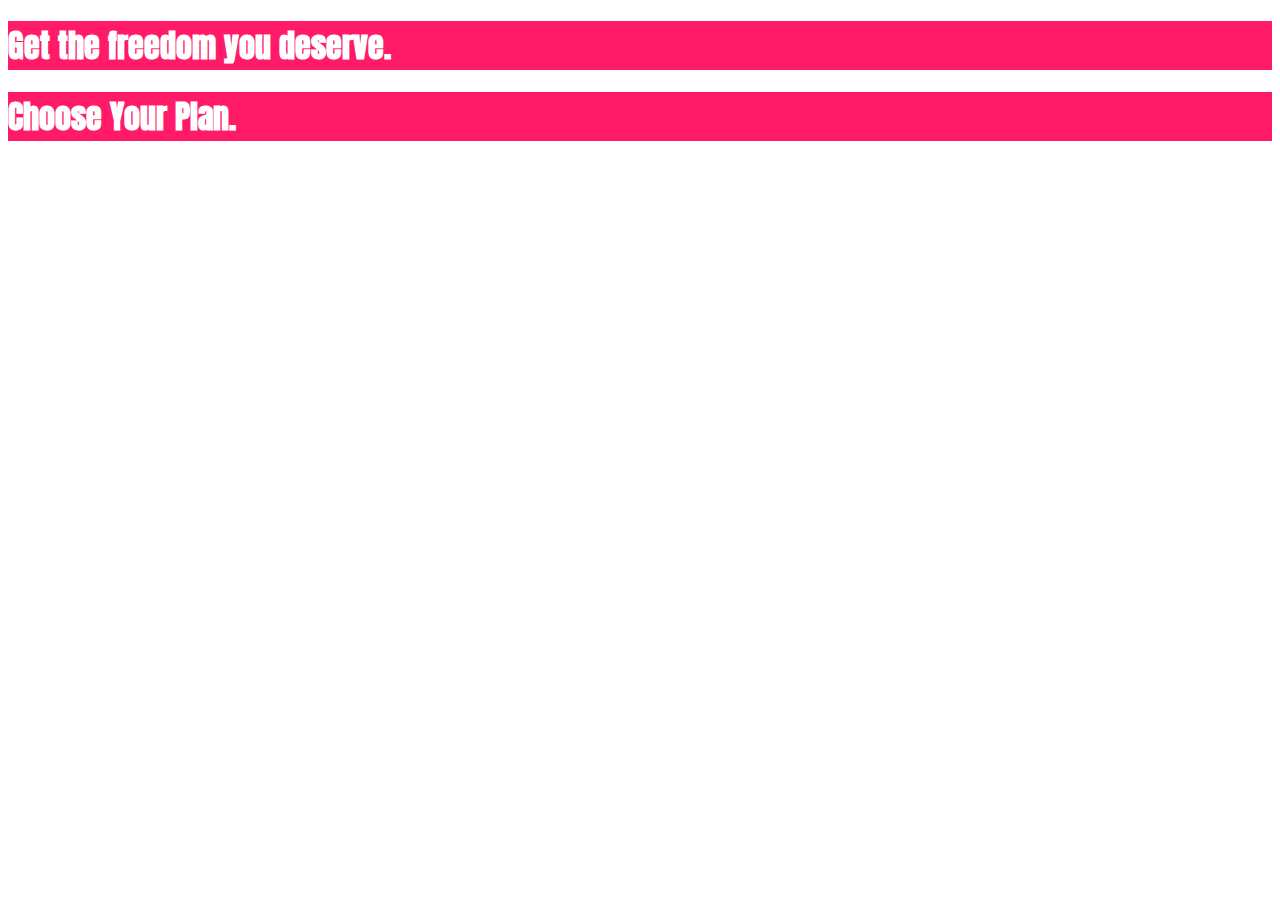
==== basics-01-understanding-the-course-project-starting-code/index.html @ 57c6444b "started learning CSS in detail" ====
<!DOCTYPE html>
<html lang="en">
  <head>
    <meta charset="UTF-8" />
    <meta http-equiv="X-UA-Compatible" content="ie=edge" />
    <title>uHost</title>
    <link rel="shortcut icon" href="favicon.png" />
    <link href="https://fonts.googleapis.com/css2?family=Anton&display=swap" rel="stylesheet">
    <link rel="stylesheet" href="main.css" />
  </head>

  <body>
    <main>
      <section>
        <h1>Get the freedom you deserve.</h1>
      </section>
      <section>
        <h1>Choose Your Plan.</h1>
      </section>
    </main>
  </body>
</html>
---- basics-01-understanding-the-course-project-starting-code/main.css ----
section {
  background: #ff1b68;
}

h1 {
  color: white;
  font-family: 'Anton', sans-serif;
}
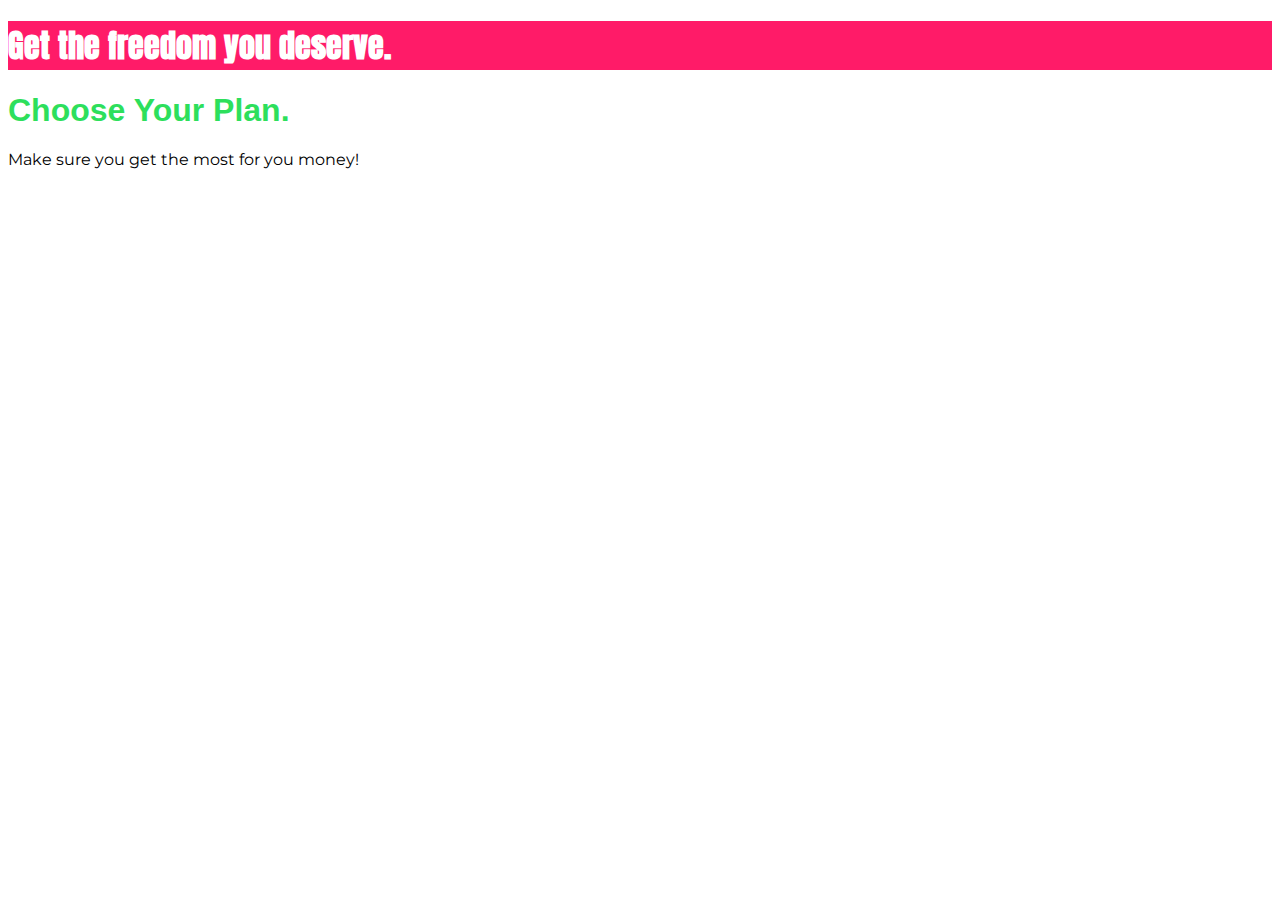
==== commit 97b40056: "reviewing CSS basics" ====
--- a/basics-01-understanding-the-course-project-starting-code/index.html
+++ b/basics-01-understanding-the-course-project-starting-code/index.html
@@ -5,17 +5,25 @@
     <meta http-equiv="X-UA-Compatible" content="ie=edge" />
     <title>uHost</title>
     <link rel="shortcut icon" href="favicon.png" />
-    <link href="https://fonts.googleapis.com/css2?family=Anton&display=swap" rel="stylesheet">
+    <link
+      href="https://fonts.googleapis.com/css2?family=Anton&display=swap"
+      rel="stylesheet"
+    />
+    <link
+      href="https://fonts.googleapis.com/css2?family=Montserrat:wght@400;700&display=swap"
+      rel="stylesheet"
+    />
     <link rel="stylesheet" href="main.css" />
   </head>
 
   <body>
     <main>
-      <section>
+      <section id="product-overview">
         <h1>Get the freedom you deserve.</h1>
       </section>
-      <section>
-        <h1>Choose Your Plan.</h1>
+      <section id="plans">
+        <h1 class="section-title">Choose Your Plan.</h1>
+        <p>Make sure you get the most for you money!</p>
       </section>
     </main>
   </body>
--- a/basics-01-understanding-the-course-project-starting-code/main.css
+++ b/basics-01-understanding-the-course-project-starting-code/main.css
@@ -1,8 +1,20 @@
-section {
+body {
+  font-family: 'Montserrat', sans-serif; 
+}
+
+#product-overview {
   background: #ff1b68;
 }
 
-h1 {
+.section-title {
+  color: #2ddf5c;
+}
+
+#product-overview h1 {
   color: white;
   font-family: 'Anton', sans-serif;
+}
+
+h1 {
+  font-family: sans-serif;
 }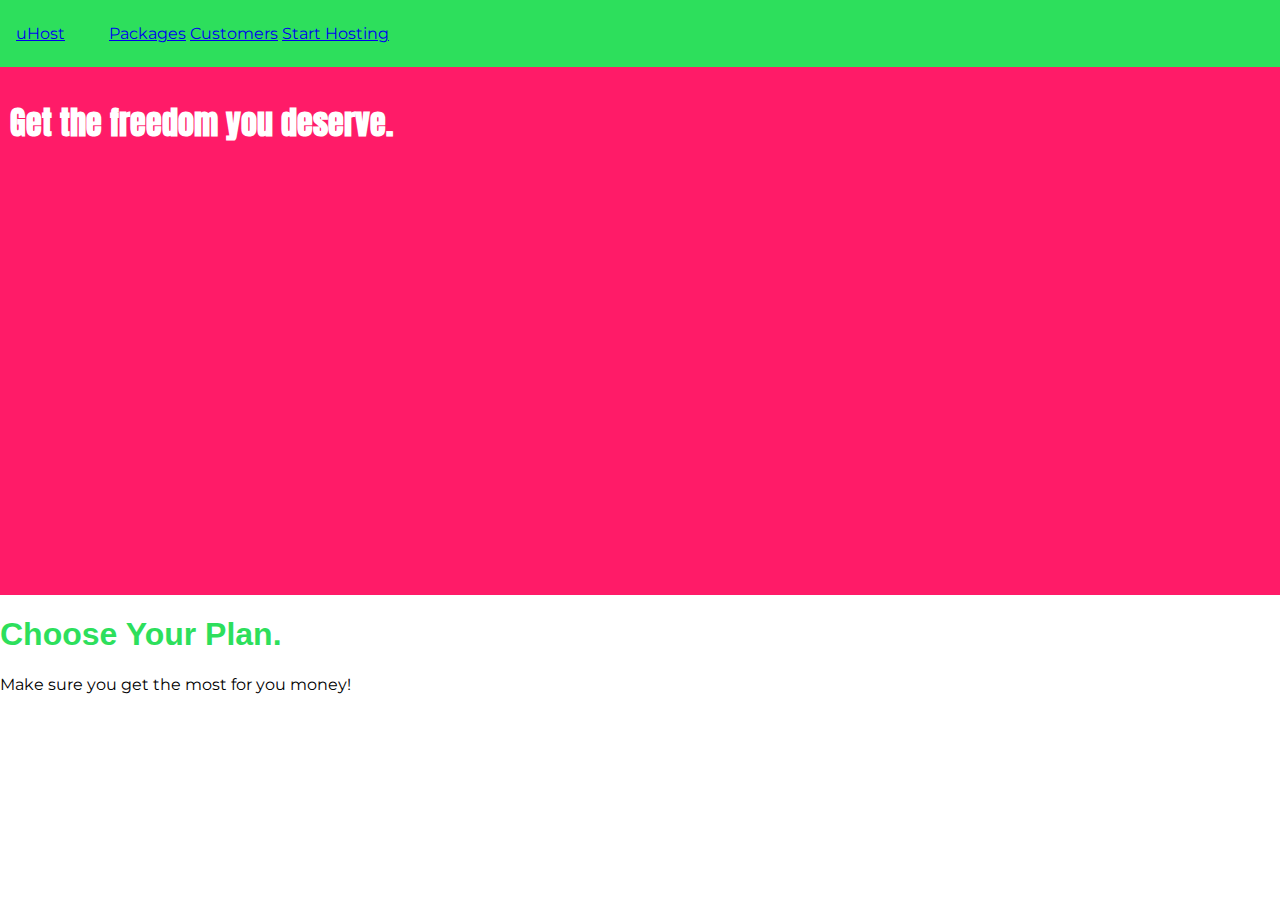
==== commit 7ca489b4: "reviewing CSS basics" ====
--- a/basics-01-understanding-the-course-project-starting-code/index.html
+++ b/basics-01-understanding-the-course-project-starting-code/index.html
@@ -17,6 +17,24 @@
   </head>
 
   <body>
+    <header class="main-header">
+      <div>
+        <a href="index.html"> uHost </a>
+      </div>
+      <nav class="main-nav">
+        <ul class="main-nav__items">
+          <li class="main-nav__item">
+            <a href="packages/index.html">Packages</a>
+          </li>
+          <li class="main-nav__item">
+            <a href="customers/index.html">Customers</a>
+          </li>
+          <li class="main-nav__item">
+            <a href="start-hosting/index.html">Start Hosting</a>
+          </li>
+        </ul>
+      </nav>
+    </header>
     <main>
       <section id="product-overview">
         <h1>Get the freedom you deserve.</h1>
--- a/basics-01-understanding-the-course-project-starting-code/main.css
+++ b/basics-01-understanding-the-course-project-starting-code/main.css
@@ -1,9 +1,17 @@
+* {
+  box-sizing: border-box;
+}
+
 body {
   font-family: 'Montserrat', sans-serif; 
+  margin: 0;
 }
 
 #product-overview {
   background: #ff1b68;
+  width: 100%;
+  height: 528px;
+  padding: 10px;
 }
 
 .section-title {
@@ -17,4 +25,22 @@
 
 h1 {
   font-family: sans-serif;
-}+}
+
+.main-header {
+  width: 100%;
+  background: #2ddf5c;
+  padding: 8px 16px;
+}
+
+.main-header > div {
+  display: inline-block;
+}
+
+.main-nav {
+  display: inline-block;
+}
+
+.main-nav__item {
+  display: inline;
+}
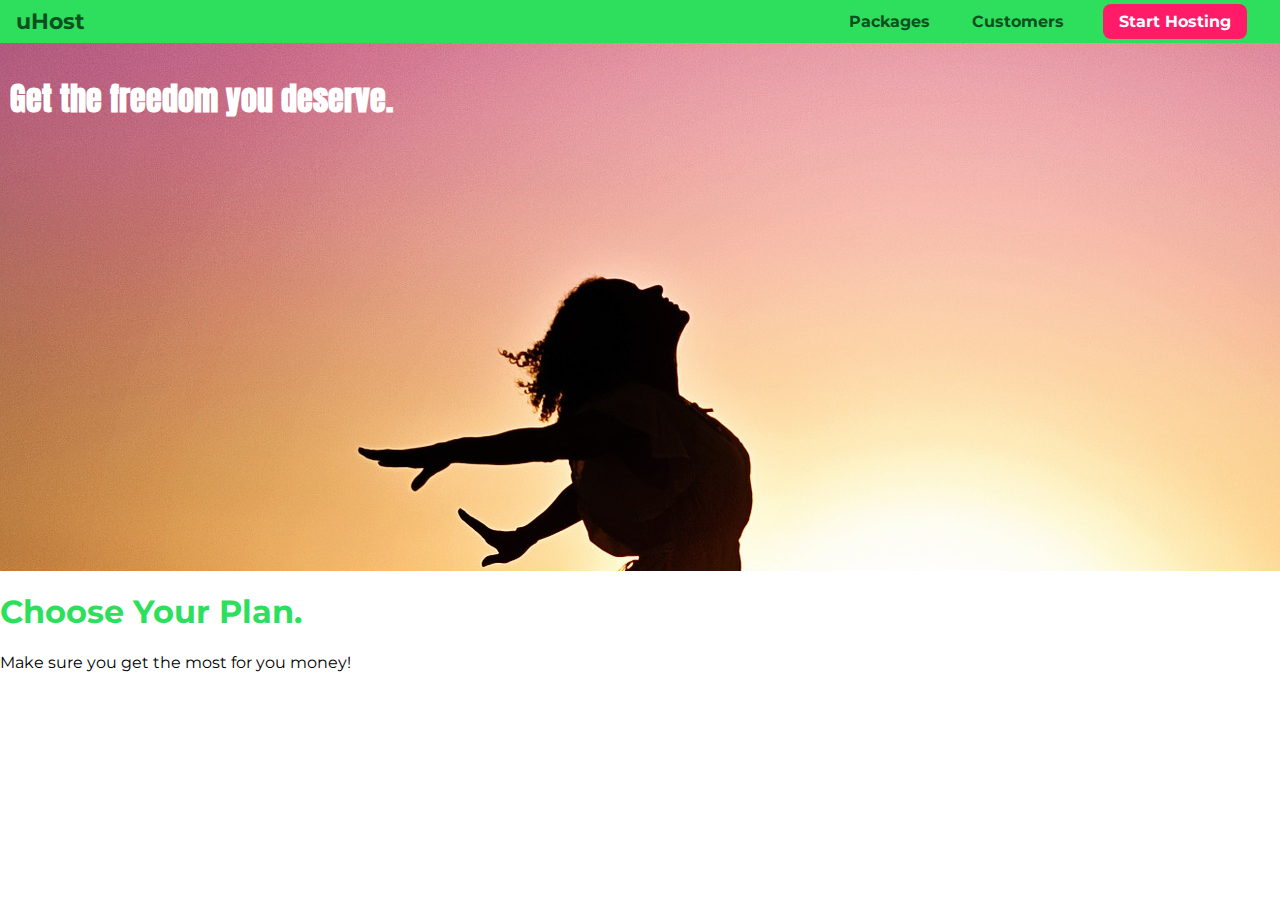
==== commit ae799c23: "finished section 3: diving deeper into css" ====
--- a/basics-01-understanding-the-course-project-starting-code/index.html
+++ b/basics-01-understanding-the-course-project-starting-code/index.html
@@ -19,7 +19,7 @@
   <body>
     <header class="main-header">
       <div>
-        <a href="index.html"> uHost </a>
+        <a href="index.html" class="main-header__brand"> uHost </a>
       </div>
       <nav class="main-nav">
         <ul class="main-nav__items">
@@ -29,7 +29,7 @@
           <li class="main-nav__item">
             <a href="customers/index.html">Customers</a>
           </li>
-          <li class="main-nav__item">
+          <li class="main-nav__item main-nav__item--cta">
             <a href="start-hosting/index.html">Start Hosting</a>
           </li>
         </ul>
--- a/basics-01-understanding-the-course-project-starting-code/main.css
+++ b/basics-01-understanding-the-course-project-starting-code/main.css
@@ -3,12 +3,12 @@
 }
 
 body {
-  font-family: 'Montserrat', sans-serif; 
+  font-family: "Montserrat", sans-serif;
   margin: 0;
 }
 
 #product-overview {
-  background: #ff1b68;
+  background: url("freedom.jpg");
   width: 100%;
   height: 528px;
   padding: 10px;
@@ -20,12 +20,12 @@
 
 #product-overview h1 {
   color: white;
-  font-family: 'Anton', sans-serif;
+  font-family: "Anton", sans-serif;
 }
 
-h1 {
+/* h1 {
   font-family: sans-serif;
-}
+} */
 
 .main-header {
   width: 100%;
@@ -35,12 +35,63 @@
 
 .main-header > div {
   display: inline-block;
+  vertical-align: middle;
+}
+
+.main-header__brand {
+  color: #0e4f1f;
+  text-decoration: none;
+  font-weight: bold;
+  font-size: 22px;
 }
 
 .main-nav {
   display: inline-block;
+  text-align: right;
+  width: calc(100% - 74px);
+  vertical-align: middle;
+}
+
+.main-nav__items {
+  margin: 0;
+  padding: 0;
+  list-style: none;
 }
 
 .main-nav__item {
   display: inline;
+  margin: 0 16px;
 }
+
+.main-nav__item a {
+  text-decoration: none;
+  color: #0e4f1f;
+  font-weight: bold;
+  padding: 3px;
+}
+
+/* .main-nav__item a::after {
+  content: " (Link)";
+  color: red;
+} */
+
+/* Grouping rules */
+.main-nav__item a:hover,
+.main-nav__item a:active {
+  color: white;
+  border-bottom: 5px white solid;
+}
+
+.main-nav__item--cta a {
+  color: white;
+  background: #ff1b68;
+  padding: 8px 16px;
+  border-radius: 8px;
+}
+
+.main-nav__item--cta a:hover,
+.main-nav__item--cta a:active {
+  color: #ff1b68;
+  background: white;
+  border: none;
+}
